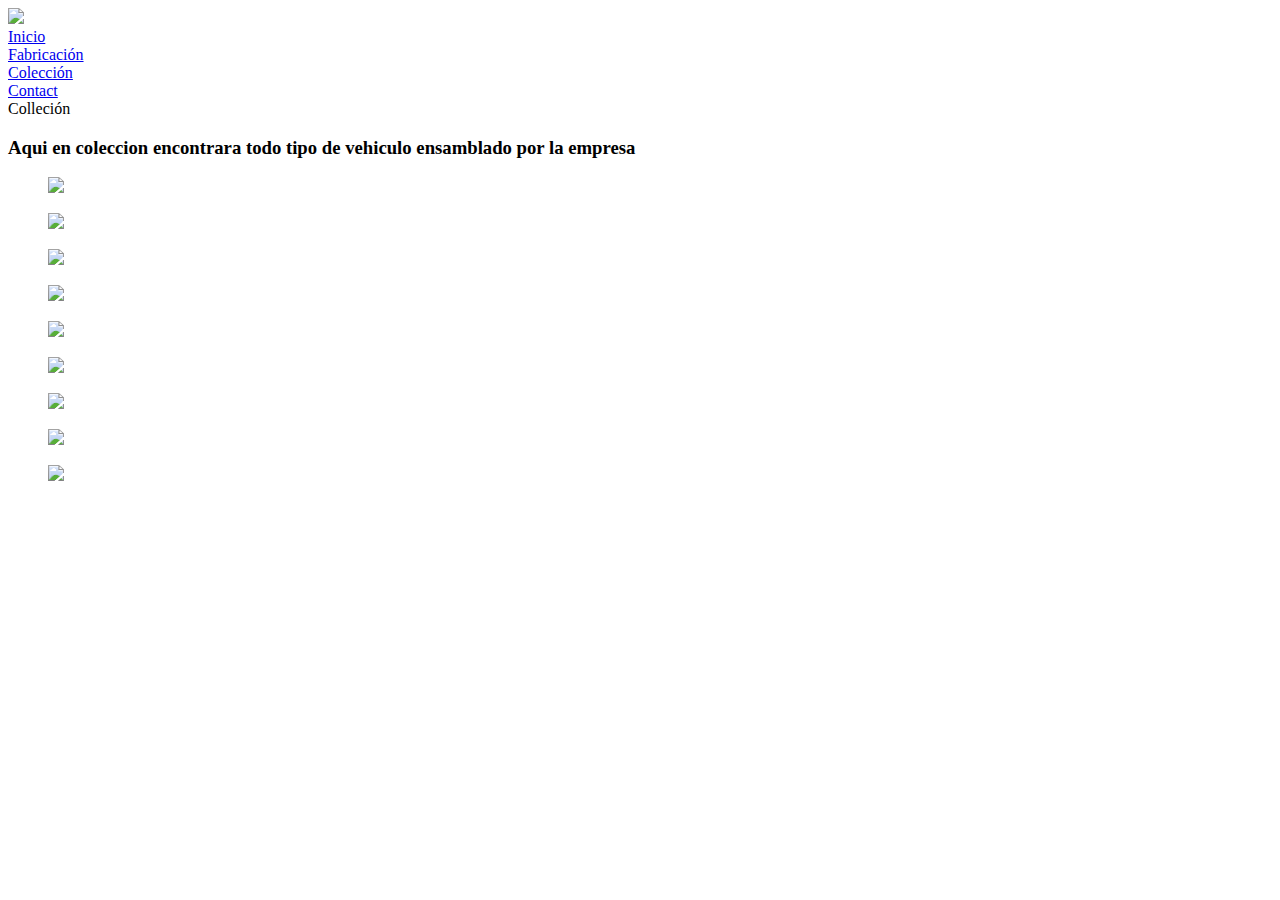
==== coleccion.html @ d22a2054 "Create coleccion.html" ====
<!DOCTYPE html>
<html lang="en">
<head>
  <meta charset="UTF-8">
  <meta http-equiv="X-UA-Compatible" content="IE=edge">
  <meta name="viewport" content="width=device-width, initial-scale=1.0">
  <title></title>
  <link rel="stylesheet" type:"text/css" href="coleccion.css">
</head>
  
  <div class="nav_container">
     <div class="nav_logo"> <img src="https://as2.ftcdn.net/v2/jpg/01/83/36/83/1000_F_183368388_YV0aNfB0WB9oaTFLzXwqQ2yzLdQlIMAh.jpg" /></div>
      <div class="nav_item">
        <li class="nav_item"><a href="home.html">Inicio</a></li>
        <li class="nav_item"><a href="#">Fabricación</a></li>
        <li class="nav_item"><a href="#">Colección</a></li>
        <li class="nav_item"><a href="contacto.html">Contact</a></li>
      </div>
    
  </div>
  
<body>
  
  <div class="text">Colleción</div>
  
  <h3>Aqui en coleccion encontrara todo tipo de vehiculo ensamblado por la empresa</h3>
  
  <div class="gallery">
      <figure class="gallery-item">
        <img class="thumbnail" src="https://www.paraautos.website/wp-content/uploads/2019/10/ford-gt.jpg">
      </figure>
      <figure class="gallery-item">
        <img class="thumbnail" src="https://media.gq.com.mx/photos/5be9e093ba170c08b7cfd91c/master/w_1600%2Cc_limit/autos_deportivos_2017_4288.jpg">
      </figure>
      <figure class="gallery-item">
        <img class="thumbnail" src="https://cdn.buttercms.com/gRIuLm1Sdyhs1cnxi5RB">
      </figure>
      <figure class="gallery-item">
        <img class="thumbnail" src="https://img.remediosdigitales.com/59cf1b/rezvani-tank-x-2020-2-/1366_2000.jpg">
      </figure>
      <figure class="gallery-item">
        <img class="thumbnail" src="https://cloudfront-us-east-1.images.arcpublishing.com/eluniverso/DADRKK6P65FQFB7OTPBVYTPCK4.jpg">
      </figure>
      <figure class="gallery-item">
        <img class="thumbnail" src="https://di-uploads-pod11.dealerinspire.com/hollywoodchryslerjeep/uploads/2020/07/HCJ-2021-Jeep-Wrangler.jpg">
      </figure>
      <figure class="gallery-item">
        <img class="thumbnail" src="https://i.ytimg.com/vi/fIeXBqvF_bg/maxresdefault.jpg">
      </figure>
      <figure class="gallery-item">
        <img class="thumbnail" src="https://ramcars.pl/media/tz_portfolio_plus/article/cache/chevrolet-camaro-ss-2013-758-1_o.jpg">
      </figure>
    </figure>
      <figure class="gallery-item">
        <img class="thumbnail" src="https://cdn.autobild.es/sites/navi.axelspringer.es/public/styles/1200/public/media/image/2016/08/567169-mazda-rx-9-podria-salir-venta-2020.jpg?itok=PUbeo8_1">
      </figure>
    </div>
  
  
</body>
</html>
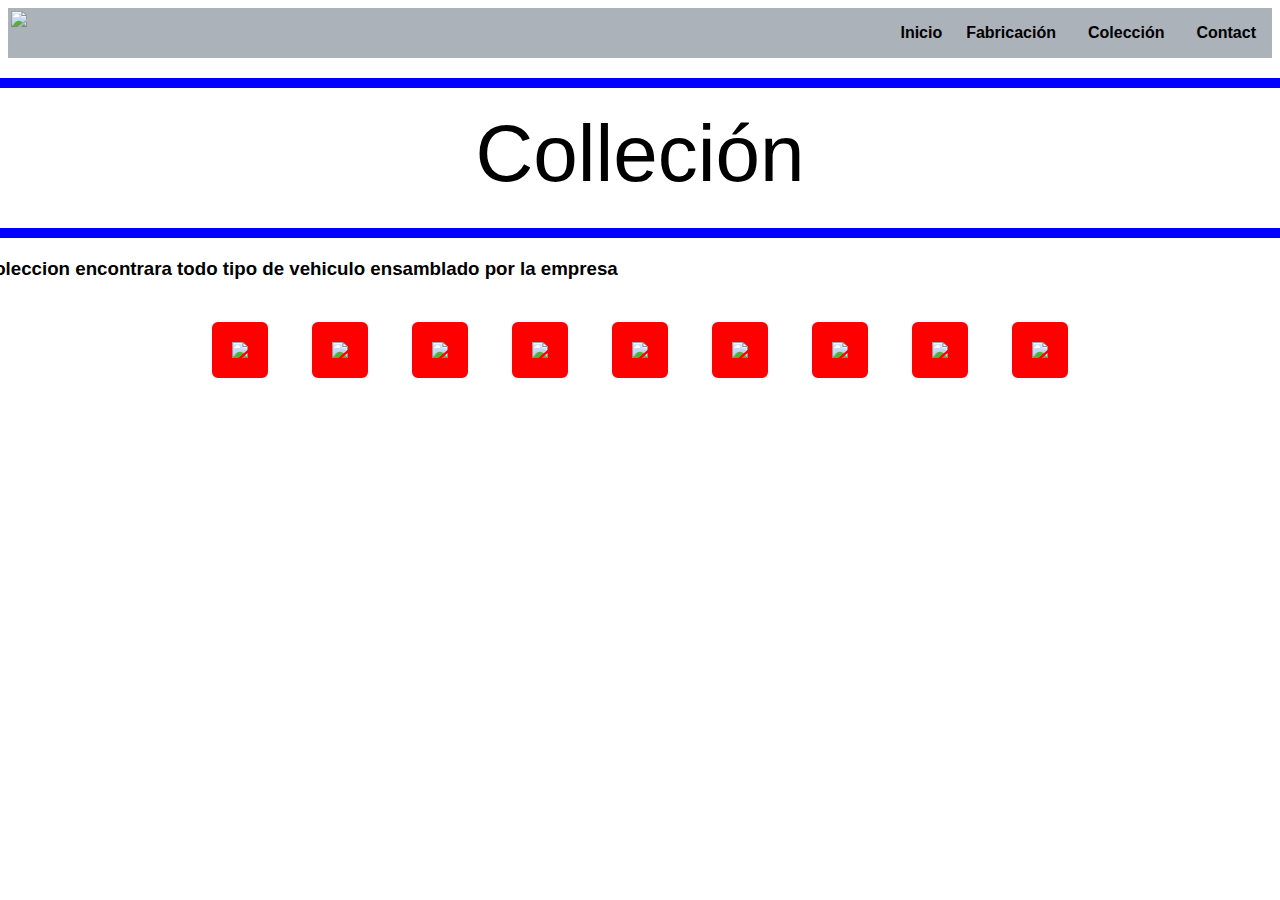
==== commit 7122f133: "Update coleccion.html" ====
--- a/coleccion.html
+++ b/coleccion.html
@@ -19,8 +19,8 @@
     
   </div>
   
-<body>
-  
+<!-- <body> -->
+  <div class="outer">
   <div class="text">Colleción</div>
   
   <h3>Aqui en coleccion encontrara todo tipo de vehiculo ensamblado por la empresa</h3>
@@ -56,6 +56,6 @@
       </figure>
     </div>
   
-  
-</body>
+  </div>
+<!-- </body> -->
 </html>
--- a/coleccion.css
+++ b/coleccion.css
@@ -0,0 +1,97 @@
+body {
+/*   magin: 0px; */
+  display: flex;
+  align-items: center;
+  justify-content: center;
+  flex-direction: column;
+  font-family: 'Lato', sans-serif;
+}
+
+.nav_container {
+  display: flex;
+/*   position: fixed; */
+  magin-top: -15px;
+  width: 100%;
+  background: #ABB2B9;
+  justify-content: space-between;
+}
+.nav_item{
+  display: flex;
+  justify-content: flex-end;
+  width: 30%;
+  text-align:center;
+  align-items: center;
+}
+.nav_logo img{
+  width: 70px;
+  padding: 3px;
+}
+.nav_item a{
+  text-decoration: none;
+  color: black;
+  padding: 1em;
+  height: fit-content;
+  margin: 0;
+  font-weight: 600;
+}
+.nav_item a:hover{
+  background: #ADFFB0;
+  cursor: pointer;
+}
+
+.text{
+  font-size: 5em;
+  font-family: 'Lato', sans-serif;
+  width: 1400px;
+  min-height: 100px;
+  padding: 20px;
+  margin: 20px auto;
+  text-align: center;
+  border: 10px solid blue;
+  border-radius: 30px;
+  animation-fill-mode: forwards;
+  animation: color-change 2s infinite;
+}
+
+@keyframes color-change {
+  
+  20%{
+    color: blue;
+    background: pink;
+  }
+  40%{
+    color: green;
+    background: skyblue;
+  }
+  60%{
+    color: red;
+    background: skyblue;
+  }
+  80%{
+    color: blue;
+    background: pink;
+  }
+  100%, 0%{
+    color: black;
+    background: yellow;
+  }
+}
+
+.gallery {
+  display: flex;
+  flex-wrap: wrap;
+  justify-content: center;
+  margin-top: 20px
+}
+
+.gallery-item {
+  margin: 20px
+}
+
+.gallery-item .thumbnail{
+  width: 340px;
+  border: 2px solid GhostWhite;
+  border-radius: 8px;
+  padding: 20px;
+  background: red;
+}
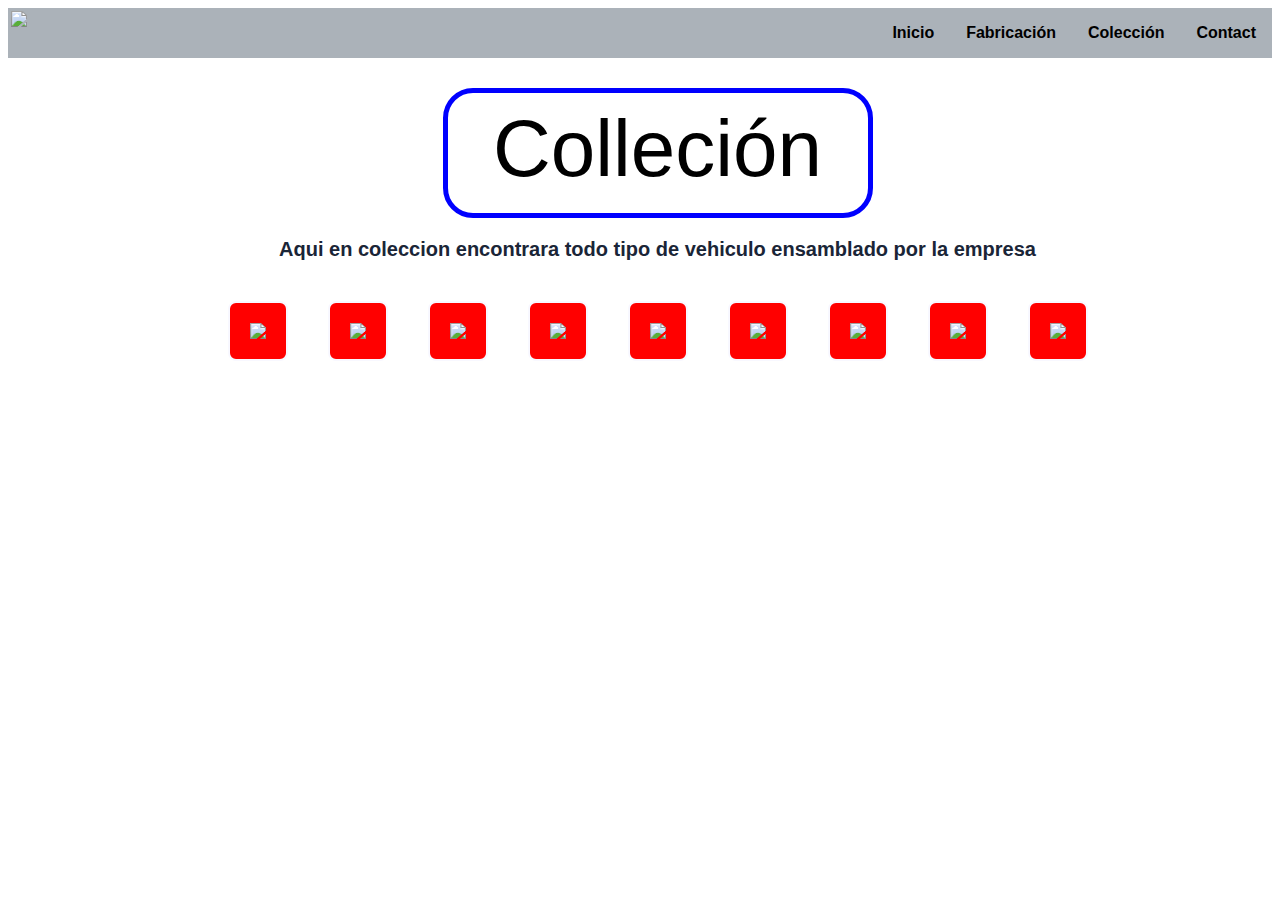
==== commit e9bb0c87: "Add files via upload" ====
--- a/coleccion.html
+++ b/coleccion.html
@@ -1,61 +1,61 @@
-<!DOCTYPE html>
-<html lang="en">
-<head>
-  <meta charset="UTF-8">
-  <meta http-equiv="X-UA-Compatible" content="IE=edge">
-  <meta name="viewport" content="width=device-width, initial-scale=1.0">
-  <title></title>
-  <link rel="stylesheet" type:"text/css" href="coleccion.css">
-</head>
-  
-  <div class="nav_container">
-     <div class="nav_logo"> <img src="https://as2.ftcdn.net/v2/jpg/01/83/36/83/1000_F_183368388_YV0aNfB0WB9oaTFLzXwqQ2yzLdQlIMAh.jpg" /></div>
-      <div class="nav_item">
-        <li class="nav_item"><a href="home.html">Inicio</a></li>
-        <li class="nav_item"><a href="#">Fabricación</a></li>
-        <li class="nav_item"><a href="#">Colección</a></li>
-        <li class="nav_item"><a href="contacto.html">Contact</a></li>
-      </div>
-    
-  </div>
-  
-<!-- <body> -->
-  <div class="outer">
-  <div class="text">Colleción</div>
-  
-  <h3>Aqui en coleccion encontrara todo tipo de vehiculo ensamblado por la empresa</h3>
-  
-  <div class="gallery">
-      <figure class="gallery-item">
-        <img class="thumbnail" src="https://www.paraautos.website/wp-content/uploads/2019/10/ford-gt.jpg">
-      </figure>
-      <figure class="gallery-item">
-        <img class="thumbnail" src="https://media.gq.com.mx/photos/5be9e093ba170c08b7cfd91c/master/w_1600%2Cc_limit/autos_deportivos_2017_4288.jpg">
-      </figure>
-      <figure class="gallery-item">
-        <img class="thumbnail" src="https://cdn.buttercms.com/gRIuLm1Sdyhs1cnxi5RB">
-      </figure>
-      <figure class="gallery-item">
-        <img class="thumbnail" src="https://img.remediosdigitales.com/59cf1b/rezvani-tank-x-2020-2-/1366_2000.jpg">
-      </figure>
-      <figure class="gallery-item">
-        <img class="thumbnail" src="https://cloudfront-us-east-1.images.arcpublishing.com/eluniverso/DADRKK6P65FQFB7OTPBVYTPCK4.jpg">
-      </figure>
-      <figure class="gallery-item">
-        <img class="thumbnail" src="https://di-uploads-pod11.dealerinspire.com/hollywoodchryslerjeep/uploads/2020/07/HCJ-2021-Jeep-Wrangler.jpg">
-      </figure>
-      <figure class="gallery-item">
-        <img class="thumbnail" src="https://i.ytimg.com/vi/fIeXBqvF_bg/maxresdefault.jpg">
-      </figure>
-      <figure class="gallery-item">
-        <img class="thumbnail" src="https://ramcars.pl/media/tz_portfolio_plus/article/cache/chevrolet-camaro-ss-2013-758-1_o.jpg">
-      </figure>
-    </figure>
-      <figure class="gallery-item">
-        <img class="thumbnail" src="https://cdn.autobild.es/sites/navi.axelspringer.es/public/styles/1200/public/media/image/2016/08/567169-mazda-rx-9-podria-salir-venta-2020.jpg?itok=PUbeo8_1">
-      </figure>
-    </div>
-  
-  </div>
-<!-- </body> -->
-</html>
+<!DOCTYPE html>
+<html lang="en">
+<head>
+  <meta charset="UTF-8">
+  <meta http-equiv="X-UA-Compatible" content="IE=edge">
+  <meta name="viewport" content="width=device-width, initial-scale=1.0">
+  <title></title>
+  <link rel="stylesheet" type:"text/css" href="coleccion.css">
+</head>
+  
+  <div class="nav_container">
+     <div class="nav_logo"> <img src="https://as2.ftcdn.net/v2/jpg/01/83/36/83/1000_F_183368388_YV0aNfB0WB9oaTFLzXwqQ2yzLdQlIMAh.jpg" /></div>
+      <div class="nav_item">
+        <li class="nav_item"><a href="home.html">Inicio</a></li>
+        <li class="nav_item"><a href="#">Fabricación</a></li>
+        <li class="nav_item"><a href="#">Colección</a></li>
+        <li class="nav_item"><a href="contacto.html">Contact</a></li>
+      </div>
+    
+  </div>
+  
+<body>
+  <div class="outer">
+  <div class="text">Colleción</div>
+  
+  <h3>Aqui en coleccion encontrara todo tipo de vehiculo ensamblado por la empresa</h3>
+  
+  <div class="gallery">
+      <figure class="gallery-item">
+        <img class="thumbnail" src="https://www.paraautos.website/wp-content/uploads/2019/10/ford-gt.jpg">
+      </figure>
+      <figure class="gallery-item">
+        <img class="thumbnail" src="https://media.gq.com.mx/photos/5be9e093ba170c08b7cfd91c/master/w_1600%2Cc_limit/autos_deportivos_2017_4288.jpg">
+      </figure>
+      <figure class="gallery-item">
+        <img class="thumbnail" src="https://cdn.buttercms.com/gRIuLm1Sdyhs1cnxi5RB">
+      </figure>
+      <figure class="gallery-item">
+        <img class="thumbnail" src="https://img.remediosdigitales.com/59cf1b/rezvani-tank-x-2020-2-/1366_2000.jpg">
+      </figure>
+      <figure class="gallery-item">
+        <img class="thumbnail" src="https://cloudfront-us-east-1.images.arcpublishing.com/eluniverso/DADRKK6P65FQFB7OTPBVYTPCK4.jpg">
+      </figure>
+      <figure class="gallery-item">
+        <img class="thumbnail" src="https://di-uploads-pod11.dealerinspire.com/hollywoodchryslerjeep/uploads/2020/07/HCJ-2021-Jeep-Wrangler.jpg">
+      </figure>
+      <figure class="gallery-item">
+        <img class="thumbnail" src="https://i.ytimg.com/vi/fIeXBqvF_bg/maxresdefault.jpg">
+      </figure>
+      <figure class="gallery-item">
+        <img class="thumbnail" src="https://ramcars.pl/media/tz_portfolio_plus/article/cache/chevrolet-camaro-ss-2013-758-1_o.jpg">
+      </figure>
+    </figure>
+      <figure class="gallery-item">
+        <img class="thumbnail" src="https://cdn.autobild.es/sites/navi.axelspringer.es/public/styles/1200/public/media/image/2016/08/567169-mazda-rx-9-podria-salir-venta-2020.jpg?itok=PUbeo8_1">
+      </figure>
+    </div>
+  
+  </div>
+</body>
+</html>
--- a/coleccion.css
+++ b/coleccion.css
@@ -1,16 +1,30 @@
+/* html, */
 body {
-/*   magin: 0px; */
   display: flex;
+/*   margin: 1px; */
   align-items: center;
   justify-content: center;
   flex-direction: column;
   font-family: 'Lato', sans-serif;
 }
 
+.outer {
+  overflow: scroll;
+  margin-top: 20px;
+  padding-left: 40px;
+  padding-right: 5px;
+}
+
+h3{
+  text-align: center;
+  color: #1a2537;
+  font-size: 20px;
+}
+
 .nav_container {
   display: flex;
 /*   position: fixed; */
-  magin-top: -15px;
+  magin-top: 4px;
   width: 100%;
   background: #ABB2B9;
   justify-content: space-between;
@@ -18,8 +32,8 @@
 .nav_item{
   display: flex;
   justify-content: flex-end;
-  width: 30%;
-  text-align:center;
+/*   width: 30%; */
+  text-align: center;
   align-items: center;
 }
 .nav_logo img{
@@ -31,7 +45,7 @@
   color: black;
   padding: 1em;
   height: fit-content;
-  margin: 0;
+  margin: 0px;
   font-weight: 600;
 }
 .nav_item a:hover{
@@ -42,12 +56,12 @@
 .text{
   font-size: 5em;
   font-family: 'Lato', sans-serif;
-  width: 1400px;
+  width: 400px;
   min-height: 100px;
-  padding: 20px;
-  margin: 20px auto;
+  padding: 10px;
+  margin: 10px auto;
   text-align: center;
-  border: 10px solid blue;
+  border: 5px solid blue;
   border-radius: 30px;
   animation-fill-mode: forwards;
   animation: color-change 2s infinite;
@@ -81,7 +95,7 @@
   display: flex;
   flex-wrap: wrap;
   justify-content: center;
-  margin-top: 20px
+  margin-top: 20px;
 }
 
 .gallery-item {
@@ -95,3 +109,9 @@
   padding: 20px;
   background: red;
 }
+
+@media only screen and (min-width: 320px) and (max-width:480px), (orientation:portrait){
+  .gallery-item .thumbnail{
+    width:95%;
+  }
+}
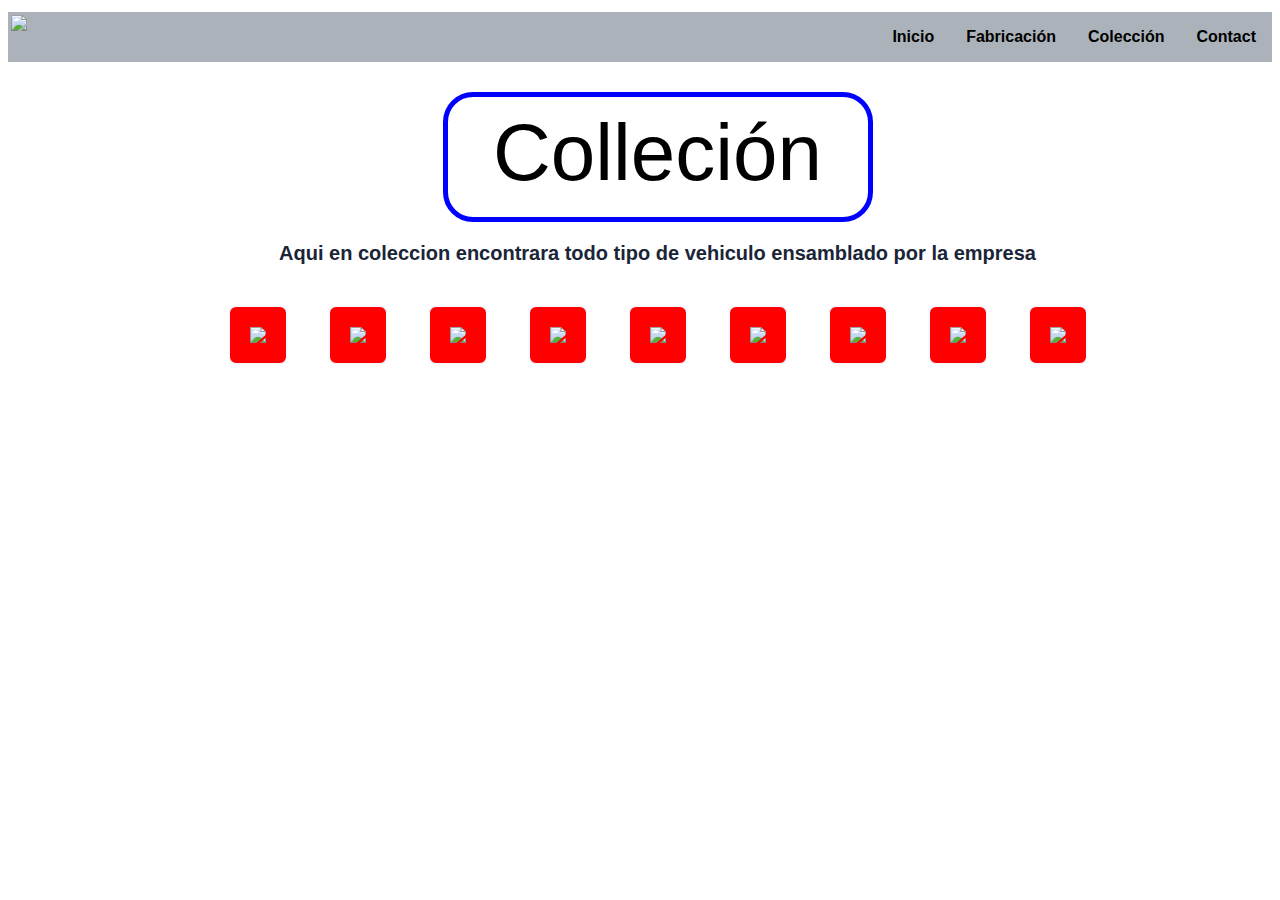
==== commit 0e6be066: "config" ====
--- a/coleccion.html
+++ b/coleccion.html
@@ -1,61 +1,61 @@
-<!DOCTYPE html>
-<html lang="en">
-<head>
-  <meta charset="UTF-8">
-  <meta http-equiv="X-UA-Compatible" content="IE=edge">
-  <meta name="viewport" content="width=device-width, initial-scale=1.0">
-  <title></title>
-  <link rel="stylesheet" type:"text/css" href="coleccion.css">
-</head>
-  
-  <div class="nav_container">
-     <div class="nav_logo"> <img src="https://as2.ftcdn.net/v2/jpg/01/83/36/83/1000_F_183368388_YV0aNfB0WB9oaTFLzXwqQ2yzLdQlIMAh.jpg" /></div>
-      <div class="nav_item">
-        <li class="nav_item"><a href="home.html">Inicio</a></li>
-        <li class="nav_item"><a href="#">Fabricación</a></li>
-        <li class="nav_item"><a href="#">Colección</a></li>
-        <li class="nav_item"><a href="contacto.html">Contact</a></li>
-      </div>
-    
-  </div>
-  
-<body>
-  <div class="outer">
-  <div class="text">Colleción</div>
-  
-  <h3>Aqui en coleccion encontrara todo tipo de vehiculo ensamblado por la empresa</h3>
-  
-  <div class="gallery">
-      <figure class="gallery-item">
-        <img class="thumbnail" src="https://www.paraautos.website/wp-content/uploads/2019/10/ford-gt.jpg">
-      </figure>
-      <figure class="gallery-item">
-        <img class="thumbnail" src="https://media.gq.com.mx/photos/5be9e093ba170c08b7cfd91c/master/w_1600%2Cc_limit/autos_deportivos_2017_4288.jpg">
-      </figure>
-      <figure class="gallery-item">
-        <img class="thumbnail" src="https://cdn.buttercms.com/gRIuLm1Sdyhs1cnxi5RB">
-      </figure>
-      <figure class="gallery-item">
-        <img class="thumbnail" src="https://img.remediosdigitales.com/59cf1b/rezvani-tank-x-2020-2-/1366_2000.jpg">
-      </figure>
-      <figure class="gallery-item">
-        <img class="thumbnail" src="https://cloudfront-us-east-1.images.arcpublishing.com/eluniverso/DADRKK6P65FQFB7OTPBVYTPCK4.jpg">
-      </figure>
-      <figure class="gallery-item">
-        <img class="thumbnail" src="https://di-uploads-pod11.dealerinspire.com/hollywoodchryslerjeep/uploads/2020/07/HCJ-2021-Jeep-Wrangler.jpg">
-      </figure>
-      <figure class="gallery-item">
-        <img class="thumbnail" src="https://i.ytimg.com/vi/fIeXBqvF_bg/maxresdefault.jpg">
-      </figure>
-      <figure class="gallery-item">
-        <img class="thumbnail" src="https://ramcars.pl/media/tz_portfolio_plus/article/cache/chevrolet-camaro-ss-2013-758-1_o.jpg">
-      </figure>
-    </figure>
-      <figure class="gallery-item">
-        <img class="thumbnail" src="https://cdn.autobild.es/sites/navi.axelspringer.es/public/styles/1200/public/media/image/2016/08/567169-mazda-rx-9-podria-salir-venta-2020.jpg?itok=PUbeo8_1">
-      </figure>
-    </div>
-  
-  </div>
-</body>
-</html>
+<!DOCTYPE html>
+<html lang="en">
+<head>
+  <meta charset="UTF-8">
+  <meta http-equiv="X-UA-Compatible" content="IE=edge">
+  <meta name="viewport" content="width=device-width, initial-scale=1.0">
+  <title></title>
+  <link rel="stylesheet" type:"text/css" href="coleccion.css">
+</head>
+  
+  <div class="nav_container">
+     <div class="nav_logo"> <img src="https://as2.ftcdn.net/v2/jpg/01/83/36/83/1000_F_183368388_YV0aNfB0WB9oaTFLzXwqQ2yzLdQlIMAh.jpg" /></div>
+      <div class="nav_item">
+        <li class="nav_item"><a href="home.html">Inicio</a></li>
+        <li class="nav_item"><a href="#">Fabricación</a></li>
+        <li class="nav_item"><a href="#">Colección</a></li>
+        <li class="nav_item"><a href="contacto.html">Contact</a></li>
+      </div>
+    
+  </div>
+  
+<body>
+  <div class="outer">
+  <div class="text">Colleción</div>
+  
+  <h3>Aqui en coleccion encontrara todo tipo de vehiculo ensamblado por la empresa</h3>
+  
+  <div class="gallery">
+      <figure class="gallery-item">
+        <img class="thumbnail" src="https://www.paraautos.website/wp-content/uploads/2019/10/ford-gt.jpg">
+      </figure>
+      <figure class="gallery-item">
+        <img class="thumbnail" src="https://media.gq.com.mx/photos/5be9e093ba170c08b7cfd91c/master/w_1600%2Cc_limit/autos_deportivos_2017_4288.jpg">
+      </figure>
+      <figure class="gallery-item">
+        <img class="thumbnail" src="https://cdn.buttercms.com/gRIuLm1Sdyhs1cnxi5RB">
+      </figure>
+      <figure class="gallery-item">
+        <img class="thumbnail" src="https://img.remediosdigitales.com/59cf1b/rezvani-tank-x-2020-2-/1366_2000.jpg">
+      </figure>
+      <figure class="gallery-item">
+        <img class="thumbnail" src="https://cloudfront-us-east-1.images.arcpublishing.com/eluniverso/DADRKK6P65FQFB7OTPBVYTPCK4.jpg">
+      </figure>
+      <figure class="gallery-item">
+        <img class="thumbnail" src="https://di-uploads-pod11.dealerinspire.com/hollywoodchryslerjeep/uploads/2020/07/HCJ-2021-Jeep-Wrangler.jpg">
+      </figure>
+      <figure class="gallery-item">
+        <img class="thumbnail" src="https://i.ytimg.com/vi/fIeXBqvF_bg/maxresdefault.jpg">
+      </figure>
+      <figure class="gallery-item">
+        <img class="thumbnail" src="https://ramcars.pl/media/tz_portfolio_plus/article/cache/chevrolet-camaro-ss-2013-758-1_o.jpg">
+      </figure>
+    </figure>
+      <figure class="gallery-item">
+        <img class="thumbnail" src="https://cdn.autobild.es/sites/navi.axelspringer.es/public/styles/1200/public/media/image/2016/08/567169-mazda-rx-9-podria-salir-venta-2020.jpg?itok=PUbeo8_1">
+      </figure>
+    </div>
+  
+  </div>
+</body>
+</html>
--- a/coleccion.css
+++ b/coleccion.css
@@ -1,7 +1,7 @@
 /* html, */
 body {
   display: flex;
-/*   margin: 1px; */
+  /* margin: 0; */
   align-items: center;
   justify-content: center;
   flex-direction: column;
@@ -24,7 +24,7 @@
 .nav_container {
   display: flex;
 /*   position: fixed; */
-  magin-top: 4px;
+  margin-top: 4px;
   width: 100%;
   background: #ABB2B9;
   justify-content: space-between;
